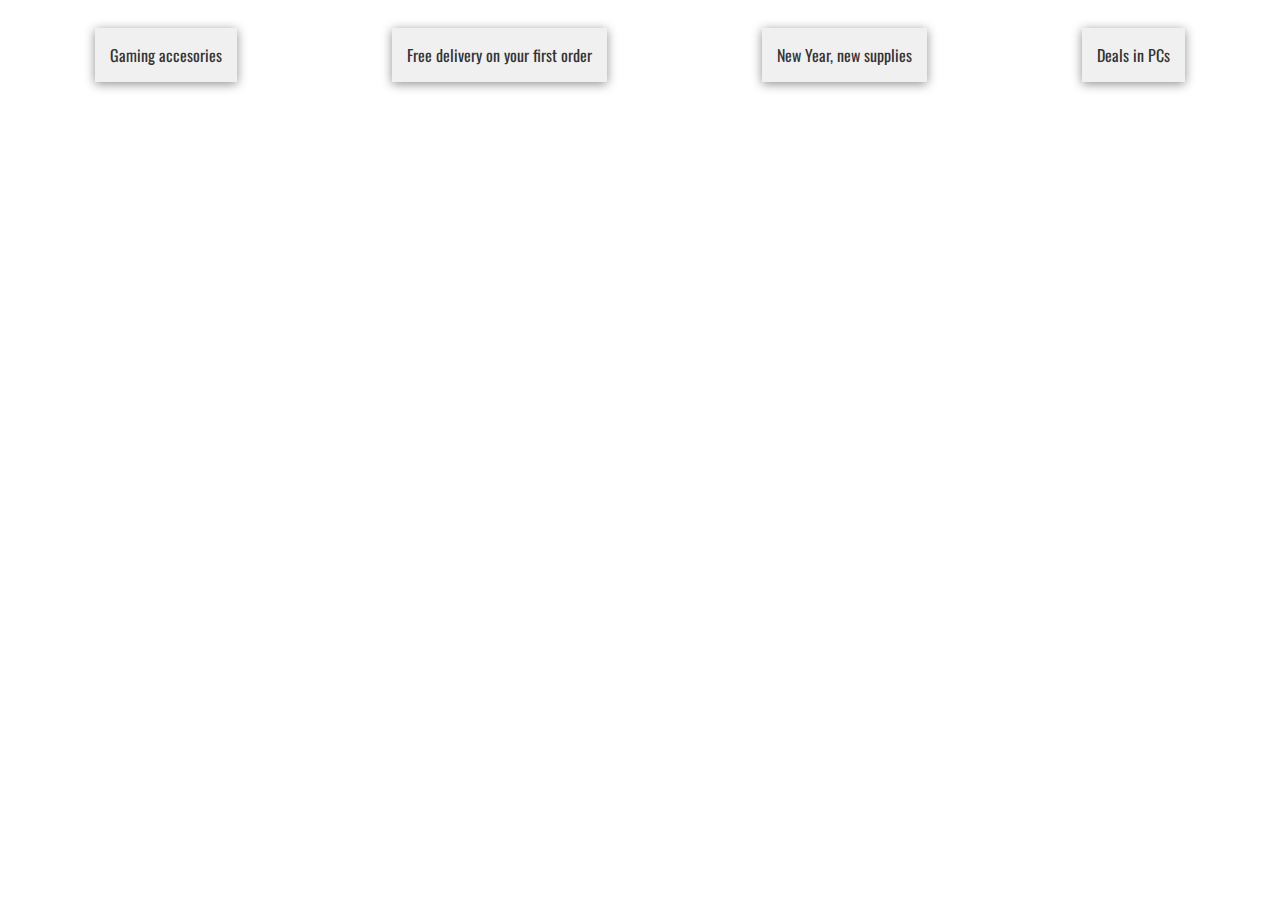
==== proyecto-05/index.html @ 2e3dde8e "first commit" ====
<!DOCTYPE html>
<html lang="en">
<head>
  <meta charset="UTF-8">
  <meta name="viewport" content="width=device-width, initial-scale=1.0">
  <link rel="stylesheet" href="css/styles.css">
  <!-- Start: Google Fonts -->
  <link rel="preconnect" href="https://fonts.googleapis.com">
  <link rel="preconnect" href="https://fonts.gstatic.com" crossorigin>
  <link href="https://fonts.googleapis.com/css2?family=Oswald&display=swap" rel="stylesheet">
  <!-- End: Google Fonts -->
  <title>Document</title>
</head>
<body>
  <div class="contenedor">

    <div class="tarjeta">
      <img src="https://images-na.ssl-images-amazon.com/images/G/01/AmazonExports/Events/2024/FDFO/Fuji_FDFO_Dash_card_1X_zhTW._SY304_CB585530037_.jpg" alt="">
      <p>Gaming accesories</p>
    </div>

    <div class="tarjeta">
      <img src="https://images-na.ssl-images-amazon.com/images/G/01/US-hq/2023/img/Consumer_Electronics/XCM_CUTTLE_1555947_2997386_379x304_1X_en_US._SY304_CB594429819_.jpg" alt="">
      <p>Free delivery on your first order</p>
    </div>

    <div class="tarjeta">
      <img src="https://images-na.ssl-images-amazon.com/images/G/01/AmazonExports/Events/2023/EBF23/Fuji_Desktop_Single_image_EBF_1x_v1._SY304_CB573698005_.jpg" alt="">
      <p>New Year, new supplies</p>
    </div>

    <div class="tarjeta">
      <img src="https://images-na.ssl-images-amazon.com/images/G/01/AmazonExports/Events/2024/BTS24/Fuji_BTS_Dash_card_1x._SY304_CB583656338_.jpg" alt="">
      <p>Deals in PCs</p>
    </div>
  </div>
</body>
</html>
---- proyecto-05/css/styles.css ----
body {
  font-family: 'Oswald', sans-serif;
}

.contenedor {
  display: flex;
  flex-wrap: wrap;
  justify-content: space-around;
  gap: 20px;
  padding: 20px;
}

.tarjeta {
  box-shadow: 0px 2px 10px rgba(0, 0, 0, 0.442);
  text-align: center;
  margin-bottom: 20px;
}

.tarjeta img {
  width: 100%;
  height: auto;
  display: block;
}

.tarjeta p {
  padding: 15px;
  margin: 0;
  background-color: #f0f0f0;
  color: #333;
}
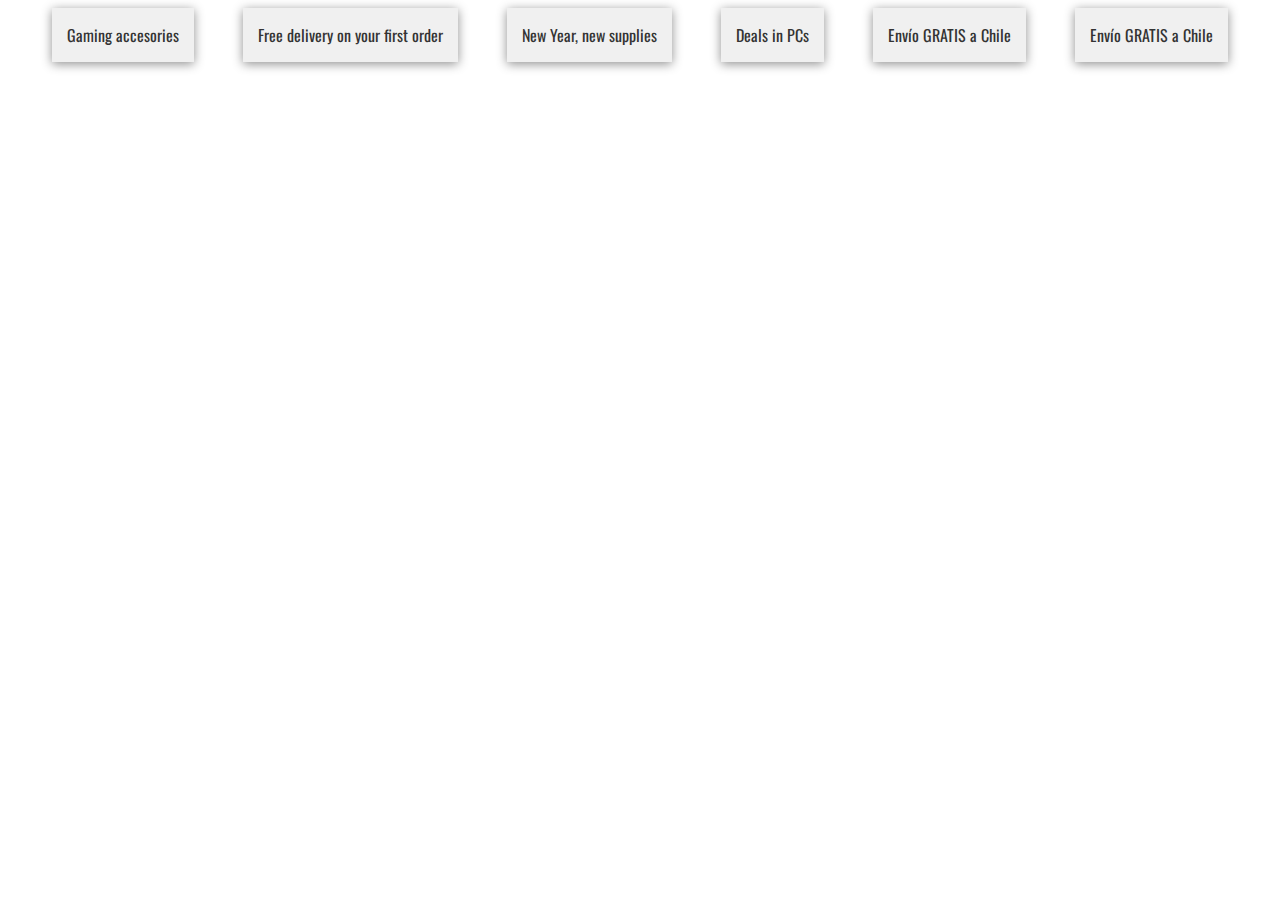
==== commit f3c4c135: "actualizado" ====
--- a/proyecto-05/index.html
+++ b/proyecto-05/index.html
@@ -33,6 +33,15 @@
       <img src="https://images-na.ssl-images-amazon.com/images/G/01/AmazonExports/Events/2024/BTS24/Fuji_BTS_Dash_card_1x._SY304_CB583656338_.jpg" alt="">
       <p>Deals in PCs</p>
     </div>
+
+    <div class="tarjeta">
+      <img src="https://images-na.ssl-images-amazon.com/images/G/01/AmazonExports/1460058_2528408_us_gw_pc_single_category_card_1x_379x304_us-en._SY304_CB609924360_.jpg" alt="">
+      <p>Envío GRATIS a Chile</p>
+    </div>
+    <div class="tarjeta">
+      <img src="https://images-na.ssl-images-amazon.com/images/G/01/AmazonExports/1460058_2528408_us_gw_pc_single_category_card_1x_379x304_us-en._SY304_CB609924360_.jpg" alt="">
+      <p>Envío GRATIS a Chile</p>
+    </div>
   </div>
 </body>
 </html>--- a/proyecto-05/css/styles.css
+++ b/proyecto-05/css/styles.css
@@ -5,9 +5,9 @@
 .contenedor {
   display: flex;
   flex-wrap: wrap;
-  justify-content: space-around;
-  gap: 20px;
-  padding: 20px;
+  justify-content: space-evenly;
+  gap: 5px;
+  padding: 0px;
 }
 
 .tarjeta {
